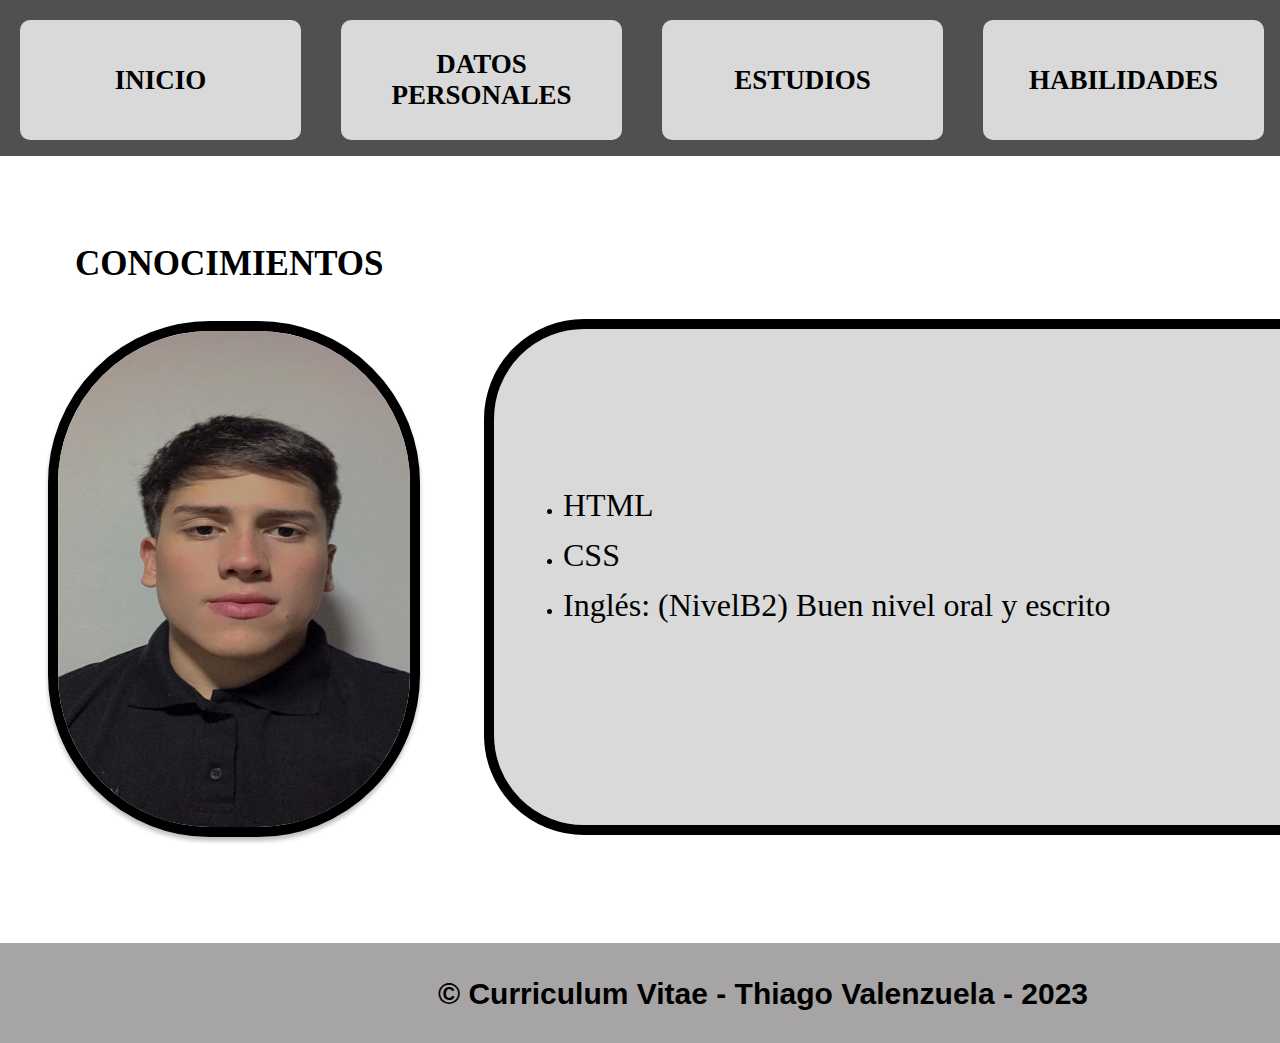
==== conocimientos.html @ e2bc95d9 "version 2" ====
<!DOCTYPE html>
<html lang="en">
<head>
    <meta charset="UTF-8">
    <meta name="viewport" content="width=device-width, initial-scale=1.0">
    <title>CV Thiago Valenzuela</title>
    <link rel="stylesheet" href="estilos.css">
</head>
<body>
    <header>
        <nav class="encabezado">
            <div class="botones-menu-encabezado">
                <a href="inicio.html" class="texto-dentro-de-botones">INICIO</a>
            </div>
            <div class="botones-menu-encabezado">
                <a href="datos_personales.html" class="texto-dentro-de-botones">DATOS PERSONALES</a>
            </div>
            <div class="botones-menu-encabezado">
                <a href="estudios.html" class="texto-dentro-de-botones">ESTUDIOS</a>
            </div>
            <div class="botones-menu-encabezado">
                <a href="habilidades.html" class="texto-dentro-de-botones">HABILIDADES</a>
            </div>
            <div class="botones-menu-encabezado">
                <a href="conocimientos.html" class="texto-dentro-de-botones">CONOCIMIENTOS</a>
            </div> 
        </nav>
        <div class="contenedor-texto-arriba-de-foto-CV">
            <h1 id="Titulo-Superior-Foto-Habilidades-Y-Conocimientos">CONOCIMIENTOS</h1>
        </div>
    </header>
    <main>
        <div class="contenedor-texto">
            <img src="img/foto-thiago-cv.jpeg" alt="foto de Thiago" class="foto-CV">
            <div class="contenedor-fondo-texto-al-lado-de-foto">
                <div class="contenedor-texto-al-lado-de-foto">
                    <div id="contenedor-Conocimientos">
                        <ul>
                            <li><p class="Texto-Conocimientos">HTML</p></li>
                            <li><p class="Texto-Conocimientos">CSS</p></li>
                            <li><p class="Texto-Conocimientos">Inglés: (NivelB2) Buen nivel oral y escrito</p></li>
                        </ul>
                    </div>
                </div>
            </div>
        </div>
    </main>
    <footer>
        <div class="pie-de-pagina">
            <div class="texto-pie-de-pagina">
                <p>© Curriculum Vitae - Thiago Valenzuela - 2023</p>
            </div>
        </div>
    </footer>
</body>
</html>
---- estilos.css ----
body{
    width: 100%;
    height: 100%;
    margin: 0;
}

p{
    color: #000;
    font-size: large;
    font-family: 'Trebuchet MS', 'Lucida Sans Unicode', 'Lucida Grande', 'Lucida Sans', Arial, sans-serif;
    font-weight: bold;
    
}

.encabezado{
    /*Style*/
    background: #505050;
    /*Layout*/
    display: flex;
    width: 1610px;
    height: 156px;
}

.botones-menu-encabezado{
    /*Style*/
    border-radius: 10px;
    background: #D9D9D9;

    padding: 20px;
    margin: 20px;
    text-align: center;

    /*Layout*/
    display: flex;
    width: 241px;
    height: 80px;
    flex-direction: column;
    justify-content: center;
    flex-shrink: 0;
}

.texto-dentro-de-botones{
    /*Typography*/
    color: #000;
    text-align: center;
    font-family: Lalezar;
    font-size: 27px;
    font-style: normal;
    font-weight: bold;
    line-height: normal;
    text-decoration: none;
    
}

.contenedor-texto-arriba-de-foto-CV{
    /*Layout*/
    display: flex;
    width: 352px;
    height: 77px;
    flex-direction: column;
    justify-content: center;
    flex-shrink: 0;
    
    margin-top: 69px ;
    margin-bottom: -87px;
    margin-left: 48px ;
    margin-right: 1040px ;
}

#Titulo-Superior-Foto-Datos-Personales-Y-Estudios{
    /*Typography*/
    color: #000;
    text-align: center;
    font-family: Lalezar;
    font-size: 35px;
    font-style: normal;
    font-weight: 400;
    line-height: normal; 

    width: 103%;
}

#Titulo-Superior-Foto-Habilidades-Y-Conocimientos{
    /*Typography*/
    color: #000;
    text-align: center;
    font-family: Lalezar;
    font-size: 35px;
    font-style: normal;
    font-weight: 900;
    line-height: normal; 

    width: 103%;
}

.contenedor-texto{
    display: flex;
    
}

.foto-CV{
    /*Layout*/
    width: 352px;
    height: 496px;
    flex-shrink: 0;
    /*Style*/
    border-radius: 162px;
    border: 10px solid #000;
    background: url(<path-to-image>), lightgray 50% / cover no-repeat;
    box-shadow: 0px 4px 4px 0px rgba(0, 0, 0, 0.25);

    margin-top: 106px;
    margin-left: 48px;
    margin-right: 64px;
    margin-bottom: 106px;
}

.contenedor-fondo-texto-al-lado-de-foto{
    /*Layout*/
    width: 925px;
    height: 496px;
    flex-shrink: 0;
    /*Style*/
    border-radius: 100px;
    border: 10px solid #000;
    background: #D9D9D9;

    margin-top: 104px;
    margin-right: 10px;
    margin-bottom: 106px;
}

.contenedor-texto-al-lado-de-foto{
    display: block
}

#contenedor-Datos-Personales{
    margin-top: 104px;
    margin-bottom: 104px;
    margin-right: 29px;
    margin-left: 29px;
}

.Texto-Datos-Personales{
    /*Layout*/
    width: 867px;
    height: 288px;
    flex-direction: column;
    justify-content: center;
    flex-shrink: 0;
    padding: 29px;
    margin-bottom: -330px;
    /*Typography*/
    color: #000;
    font-family: Inter;
    font-size: 40px;
    font-style: normal;
    font-weight: 100;
    line-height: normal;
}

#contenedor-Estudios{
    margin-top: 44px;
    margin-bottom: 44px;
    margin-right: 29px;
    margin-left: 29px;
}

.Texto-Estudios{
    /*Layout*/
    display: flex;
    width: 867px;
    height: 288px;
    flex-direction: column;
    justify-content: center;
    flex-shrink: 0;
    margin-bottom: -250px;
    /*Typography*/
    color: #000;
    font-family: Inter;
    font-size: 32px;
    font-style: normal;
    font-weight: 400;
    line-height: normal;
}

#contenedor-Habilidades{
    margin-top: -75px;
    margin-bottom: -90px;
    margin-right: 29px;
    margin-left: 29px;
}

.Texto-Habilidades{
    /*Layout*/
    display: flex;
    width: 867px;
    height: 288px;
    flex-direction: column;
    justify-content: center;
    flex-shrink: 0;
    margin-bottom: -270px;
    /*Typography*/
    color: #000;
    font-family: Inter;
    font-size: 32px;
    font-style: normal;
    font-weight: 400;
    line-height: normal;
}

#contenedor-Conocimientos{
    margin-top: 10px;
    margin-bottom: 10px;
    margin-right: 29px;
    margin-left: 29px;
}

.Texto-Conocimientos{
    /*Layout*/
    display: flex;
    width: 867px;
    height: 288px;
    flex-direction: column;
    justify-content: center;
    flex-shrink: 0;
    margin-bottom: -270px;
    /*Typography*/
    color: #000;
    font-family: Inter;
    font-size: 32px;
    font-style: normal;
    font-weight: 400;
    line-height: normal;
}

.fondo-inicio{
    background-image: url(img/fondo-cv-Inicio.jpg);
    width: 807px;
    height: 708px;
    flex-shrink: 0;
}

.contenedor-texto-inicio{
    /*Layout*/
    width: 782.739px;
    height: 708px;
    flex-shrink: 0;
    /*Style*/
    border: 10px solid rgba(0, 0, 0, 0.00);
    background: #000;

    margin-left: 807px;
}

#texto-inicio{
    /*Typography*/
    color: #D9D9D9;
    text-align: center;
    font-family: Inter;
    font-size: 40px;
    font-style: normal;
    font-weight: 700;
    line-height: normal;

    margin-top: 330px;
    margin-bottom: 330px;
    margin-left: 75px;
    margin-right: 75px;
}

.pie-de-pagina{
    /*Style*/
    display: flex;
    background-color: #A6A4A4;;
    /*Layout*/
    width: 1610px;
    height: 100px;
    flex-shrink: 0;
}

.texto-pie-de-pagina{
    text-align: center;
    display: flex;
    justify-content: center;
    align-items: center;
    /*Layout*/
    display: flex;
    width: 842px;
    height: 61px;
    flex-direction: column;
    justify-content: center;
    flex-shrink: 0;
    /*Typography*/
    color: #000;
    font-family: Inter;
    font-size: 40px;
    font-style: normal;
    font-weight: 400;
    line-height: normal;

    margin-top: 20px;
    margin-bottom: 20px;
    margin-right: 29px;
    margin-left: 342px;
}
footer p{
    font-size: 30px;  
}
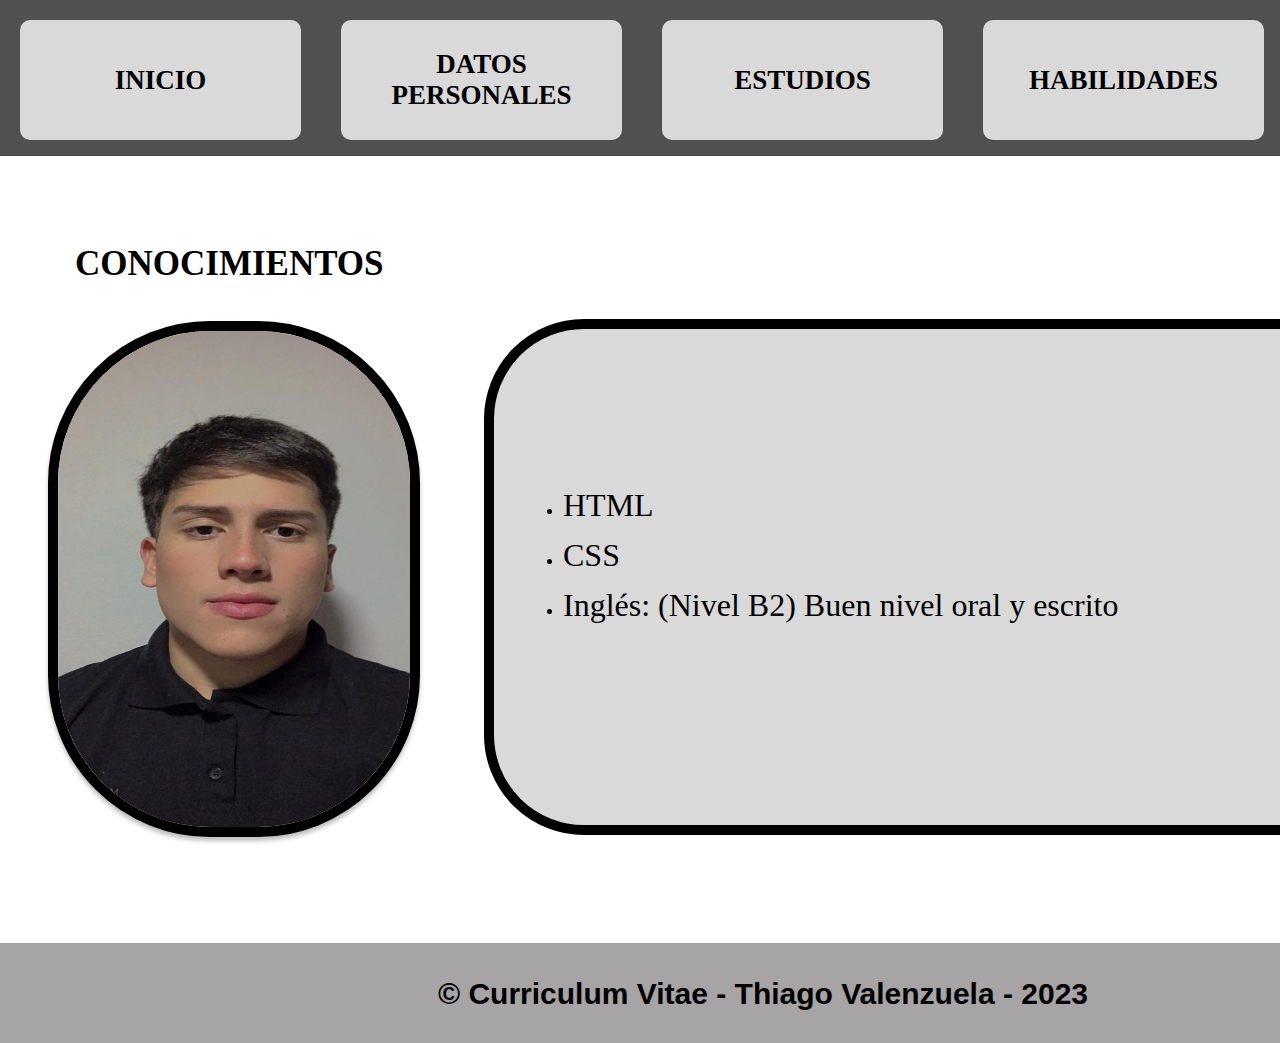
==== commit dc07400b: "version 3" ====
--- a/conocimientos.html
+++ b/conocimientos.html
@@ -10,7 +10,7 @@
     <header>
         <nav class="encabezado">
             <div class="botones-menu-encabezado">
-                <a href="inicio.html" class="texto-dentro-de-botones">INICIO</a>
+                <a href="index.html" class="texto-dentro-de-botones">INICIO</a>
             </div>
             <div class="botones-menu-encabezado">
                 <a href="datos_personales.html" class="texto-dentro-de-botones">DATOS PERSONALES</a>
@@ -38,7 +38,7 @@
                         <ul>
                             <li><p class="Texto-Conocimientos">HTML</p></li>
                             <li><p class="Texto-Conocimientos">CSS</p></li>
-                            <li><p class="Texto-Conocimientos">Inglés: (NivelB2) Buen nivel oral y escrito</p></li>
+                            <li><p class="Texto-Conocimientos">Inglés: (Nivel B2) Buen nivel oral y escrito</p></li>
                         </ul>
                     </div>
                 </div>
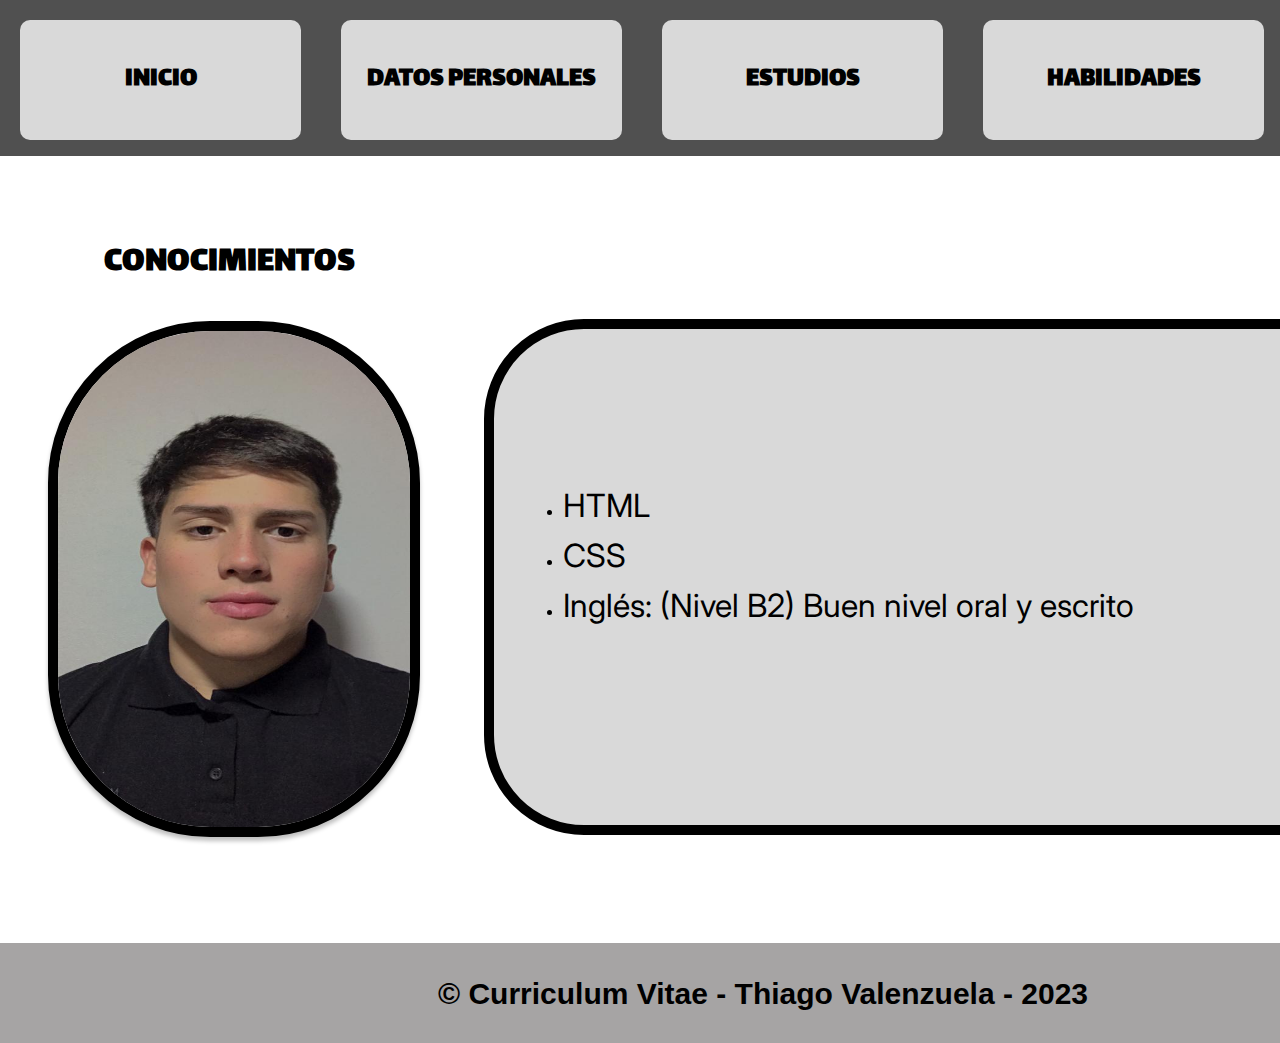
==== commit 5649129c: "version 1" ====
--- a/conocimientos.html
+++ b/conocimientos.html
@@ -4,7 +4,16 @@
     <meta charset="UTF-8">
     <meta name="viewport" content="width=device-width, initial-scale=1.0">
     <title>CV Thiago Valenzuela</title>
-    <link rel="stylesheet" href="estilos.css">
+    <link rel="stylesheet" href="conocimientos.css">
+    <link rel="icon" type="image/jpg" href="img/logo-cv-individual.png">
+    <!-- Lalezar -->
+    <link rel="preconnect" href="https://fonts.googleapis.com">
+    <link rel="preconnect" href="https://fonts.gstatic.com" crossorigin>
+    <link href="https://fonts.googleapis.com/css2?family=Lalezar&display=swap" rel="stylesheet">
+    <!-- Inter-->
+    <link rel="preconnect" href="https://fonts.googleapis.com">
+    <link rel="preconnect" href="https://fonts.gstatic.com" crossorigin>
+    <link href="https://fonts.googleapis.com/css2?family=Inter&display=swap" rel="stylesheet">
 </head>
 <body>
     <header>
@@ -26,7 +35,7 @@
             </div> 
         </nav>
         <div class="contenedor-texto-arriba-de-foto-CV">
-            <h1 id="Titulo-Superior-Foto-Habilidades-Y-Conocimientos">CONOCIMIENTOS</h1>
+            <h1 id="titulo-superior-foto-habilidades-y-conocimientos">CONOCIMIENTOS</h1>
         </div>
     </header>
     <main>
@@ -34,11 +43,11 @@
             <img src="img/foto-thiago-cv.jpeg" alt="foto de Thiago" class="foto-CV">
             <div class="contenedor-fondo-texto-al-lado-de-foto">
                 <div class="contenedor-texto-al-lado-de-foto">
-                    <div id="contenedor-Conocimientos">
+                    <div id="contenedor-conocimientos">
                         <ul>
-                            <li><p class="Texto-Conocimientos">HTML</p></li>
-                            <li><p class="Texto-Conocimientos">CSS</p></li>
-                            <li><p class="Texto-Conocimientos">Inglés: (Nivel B2) Buen nivel oral y escrito</p></li>
+                            <li><p class="texto-conocimientos">HTML</p></li>
+                            <li><p class="texto-conocimientos">CSS</p></li>
+                            <li><p class="texto-conocimientos">Inglés: (Nivel B2) Buen nivel oral y escrito</p></li>
                         </ul>
                     </div>
                 </div>
--- a/conocimientos.css
+++ b/conocimientos.css
@@ -0,0 +1,185 @@
+body{
+    width: 100%;
+    height: 100%;
+    margin: 0;
+}
+
+p{
+    color: #000;
+    font-size: large;
+    font-family: 'Trebuchet MS', 'Lucida Sans Unicode', 'Lucida Grande', 'Lucida Sans', Arial, sans-serif;
+    font-weight: bold;
+    
+}
+
+.encabezado{
+    /*Style*/
+    background: #505050;
+    /*Layout*/
+    display: flex;
+    width: 1610px;
+    height: 156px;
+}
+
+.botones-menu-encabezado{
+    /*Style*/
+    border-radius: 10px;
+    background: #D9D9D9;
+
+    padding: 20px;
+    margin: 20px;
+    text-align: center;
+
+    /*Layout*/
+    display: flex;
+    width: 241px;
+    height: 80px;
+    flex-direction: column;
+    justify-content: center;
+    flex-shrink: 0;
+}
+
+.texto-dentro-de-botones{
+    /*Typography*/
+    color: #000;
+    text-align: center;
+    font-family: Lalezar;
+    font-size: 27px;
+    font-style: normal;
+    font-weight: bold;
+    line-height: normal;
+    text-decoration: none;
+    
+}
+.contenedor-texto-arriba-de-foto-CV{
+    /*Layout*/
+    display: flex;
+    width: 352px;
+    height: 77px;
+    flex-direction: column;
+    justify-content: center;
+    flex-shrink: 0;
+    
+    margin-top: 69px ;
+    margin-bottom: -87px;
+    margin-left: 48px ;
+    margin-right: 1040px ;
+}
+
+#titulo-superior-foto-habilidades-y-conocimientos{
+    /*Typography*/
+    color: #000;
+    text-align: center;
+    font-family: Lalezar;
+    font-size: 35px;
+    font-style: normal;
+    font-weight: 900;
+    line-height: normal; 
+
+    width: 103%;
+}
+
+.contenedor-texto{
+    display: flex;
+    
+}
+
+.foto-CV{
+    /*Layout*/
+    width: 352px;
+    height: 496px;
+    flex-shrink: 0;
+    /*Style*/
+    border-radius: 162px;
+    border: 10px solid #000;
+    background: url(<path-to-image>), lightgray 50% / cover no-repeat;
+    box-shadow: 0px 4px 4px 0px rgba(0, 0, 0, 0.25);
+
+    margin-top: 106px;
+    margin-left: 48px;
+    margin-right: 64px;
+    margin-bottom: 106px;
+}
+
+.contenedor-fondo-texto-al-lado-de-foto{
+    /*Layout*/
+    width: 925px;
+    height: 496px;
+    flex-shrink: 0;
+    /*Style*/
+    border-radius: 100px;
+    border: 10px solid #000;
+    background: #D9D9D9;
+
+    margin-top: 104px;
+    margin-right: 10px;
+    margin-bottom: 106px;
+}
+
+.contenedor-texto-al-lado-de-foto{
+    display: block
+}
+
+#contenedor-conocimientos{
+    margin-top: 10px;
+    margin-bottom: 10px;
+    margin-right: 29px;
+    margin-left: 29px;
+}
+
+.texto-conocimientos{
+    /*Layout*/
+    display: flex;
+    width: 867px;
+    height: 288px;
+    flex-direction: column;
+    justify-content: center;
+    flex-shrink: 0;
+    margin-bottom: -270px;
+    /*Typography*/
+    color: #000;
+    font-family: Inter;
+    font-size: 32px;
+    font-style: normal;
+    font-weight: 400;
+    line-height: normal;
+}
+
+.pie-de-pagina{
+    /*Style*/
+    display: flex;
+    background-color: #A6A4A4;;
+    /*Layout*/
+    width: 1610px;
+    height: 100px;
+    flex-shrink: 0;
+}
+
+.texto-pie-de-pagina{
+    text-align: center;
+    display: flex;
+    justify-content: center;
+    align-items: center;
+    /*Layout*/
+    display: flex;
+    width: 842px;
+    height: 61px;
+    flex-direction: column;
+    justify-content: center;
+    flex-shrink: 0;
+    /*Typography*/
+    color: #000;
+    font-family: Inter;
+    font-size: 40px;
+    font-style: normal;
+    font-weight: 400;
+    line-height: normal;
+
+    margin-top: 20px;
+    margin-bottom: 20px;
+    margin-right: 29px;
+    margin-left: 342px;
+}
+footer p{
+    font-size: 30px;  
+}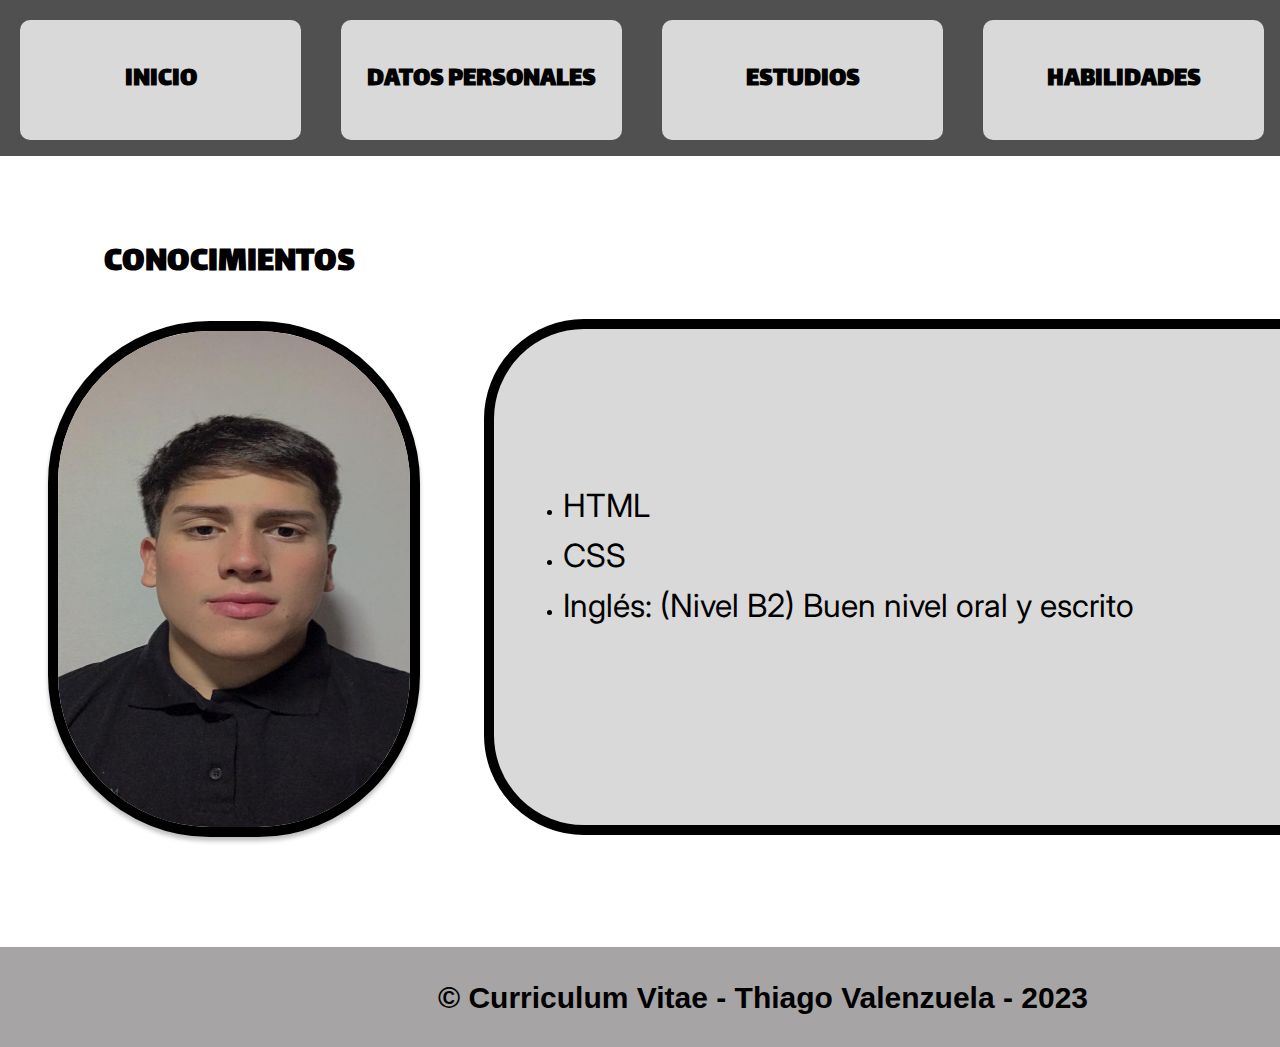
==== commit 6d06865d: "VERSION FINAL" ====
--- a/conocimientos.html
+++ b/conocimientos.html
@@ -40,7 +40,9 @@
     </header>
     <main>
         <div class="contenedor-texto">
-            <img src="img/foto-thiago-cv.jpeg" alt="foto de Thiago" class="foto-CV">
+            <div id="container" onmouseover="startShake()" onmouseout="stopShake()">
+                <img src="img/foto-thiago-cv.jpeg" alt="foto de Thiago" class="foto-CV">
+            </div>
             <div class="contenedor-fondo-texto-al-lado-de-foto">
                 <div class="contenedor-texto-al-lado-de-foto">
                     <div id="contenedor-conocimientos">
@@ -53,6 +55,8 @@
                 </div>
             </div>
         </div>
+
+        <script src="conocimientos.js"></script>
     </main>
     <footer>
         <div class="pie-de-pagina">
--- a/conocimientos.css
+++ b/conocimientos.css
@@ -145,6 +145,32 @@
     line-height: normal;
 }
 
+
+
+
+.shake-animation {
+    animation: shake 0.3s infinite;
+  }
+  
+  @keyframes shake {
+    0% {
+      transform: translateX(0);
+    }
+    25% {
+      transform: translateX(-10px);
+    }
+    50% {
+      transform: translateX(0);
+    }
+    75% {
+      transform: translateX(10px);
+    }
+    100% {
+      transform: translateX(0);
+    }
+  }
+  
+
 .pie-de-pagina{
     /*Style*/
     display: flex;
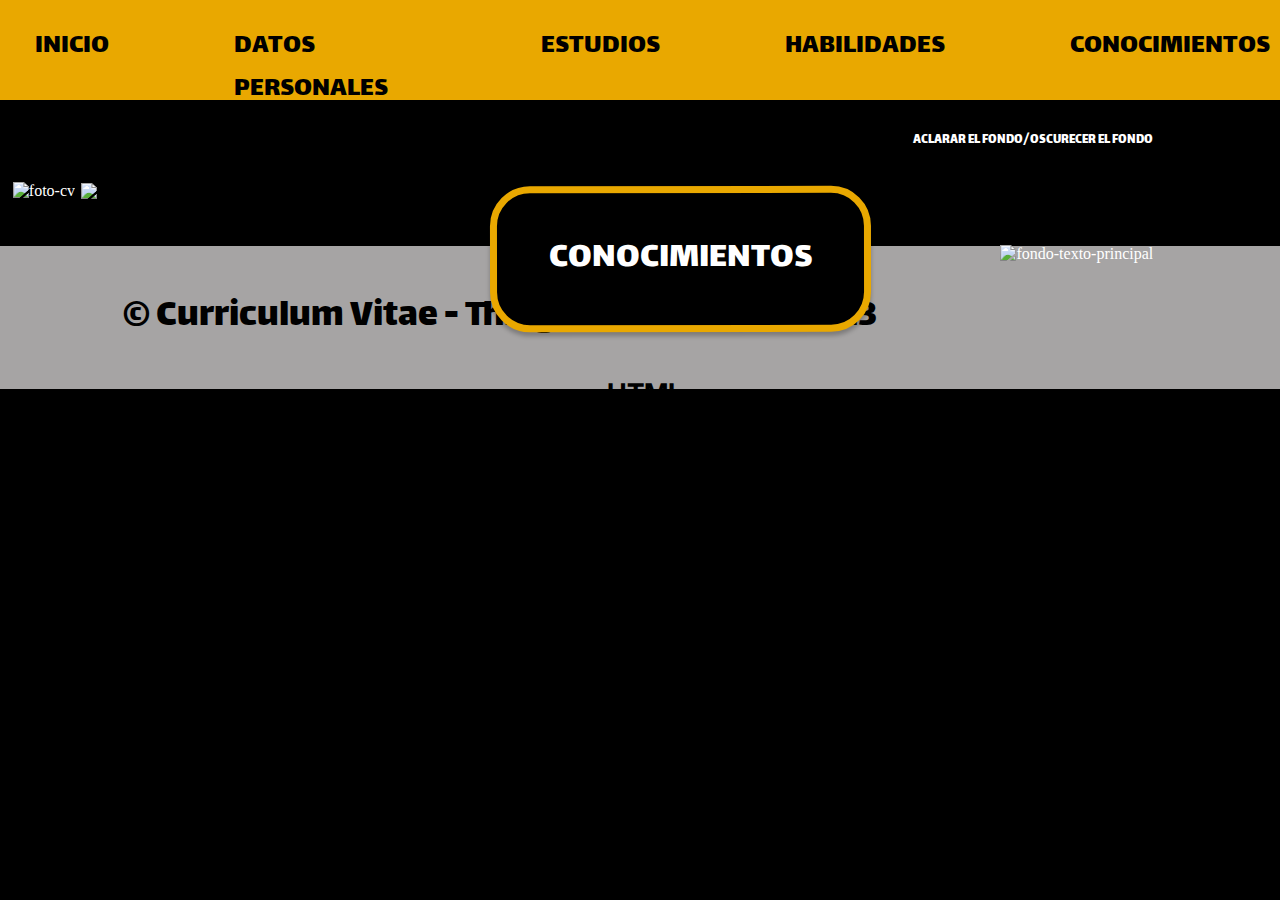
==== commit 0cc9069a: "VERSION FINAL" ====
--- a/conocimientos.html
+++ b/conocimientos.html
@@ -4,7 +4,7 @@
     <meta charset="UTF-8">
     <meta name="viewport" content="width=device-width, initial-scale=1.0">
     <title>CV Thiago Valenzuela</title>
-    <link rel="stylesheet" href="conocimientos.css">
+    <link rel="stylesheet" href="datos_personales.css">
     <link rel="icon" type="image/jpg" href="img/logo-cv-individual.png">
     <!-- Lalezar -->
     <link rel="preconnect" href="https://fonts.googleapis.com">
@@ -14,50 +14,62 @@
     <link rel="preconnect" href="https://fonts.googleapis.com">
     <link rel="preconnect" href="https://fonts.gstatic.com" crossorigin>
     <link href="https://fonts.googleapis.com/css2?family=Inter&display=swap" rel="stylesheet">
+
+    
 </head>
 <body>
+    
     <header>
-        <nav class="encabezado">
-            <div class="botones-menu-encabezado">
-                <a href="index.html" class="texto-dentro-de-botones">INICIO</a>
-            </div>
-            <div class="botones-menu-encabezado">
-                <a href="datos_personales.html" class="texto-dentro-de-botones">DATOS PERSONALES</a>
-            </div>
-            <div class="botones-menu-encabezado">
-                <a href="estudios.html" class="texto-dentro-de-botones">ESTUDIOS</a>
-            </div>
-            <div class="botones-menu-encabezado">
-                <a href="habilidades.html" class="texto-dentro-de-botones">HABILIDADES</a>
-            </div>
-            <div class="botones-menu-encabezado">
-                <a href="conocimientos.html" class="texto-dentro-de-botones">CONOCIMIENTOS</a>
-            </div> 
-        </nav>
-        <div class="contenedor-texto-arriba-de-foto-CV">
-            <h1 id="titulo-superior-foto-habilidades-y-conocimientos">CONOCIMIENTOS</h1>
-        </div>
-    </header>
+        <nav>
+          <input type="checkbox" id="menu">
+          <label for="menu"> ☰ </label>
+          <ul class="menu">
+            <li><a href="index.html">INICIO</a></li>
+            <li><a href="datos_personales.html">DATOS PERSONALES</a></li>
+            <li><a href="estudios.html">ESTUDIOS</a></li>
+            <li><a href="habilidades.html">HABILIDADES</a></li>
+            <li><a href="conocimientos.html">CONOCIMIENTOS</a></li>
+          </ul>
+        </nav>  
+      </header>
+      
+
     <main>
-        <div class="contenedor-texto">
-            <div id="container" onmouseover="startShake()" onmouseout="stopShake()">
-                <img src="img/foto-thiago-cv.jpeg" alt="foto de Thiago" class="foto-CV">
-            </div>
-            <div class="contenedor-fondo-texto-al-lado-de-foto">
-                <div class="contenedor-texto-al-lado-de-foto">
-                    <div id="contenedor-conocimientos">
-                        <ul>
-                            <li><p class="texto-conocimientos">HTML</p></li>
-                            <li><p class="texto-conocimientos">CSS</p></li>
-                            <li><p class="texto-conocimientos">Inglés: (Nivel B2) Buen nivel oral y escrito</p></li>
-                        </ul>
-                    </div>
+        <div class="contenedor-completo-responsive">
+            <div class="contenedor-titulo">
+                <div class="fondo-titulo">
+                    <p class="titulo">CONOCIMIENTOS</p>  
+                </div>  
+            </div>    
+
+            <div class="contenedor-foto-cv-texto">
+                <img src="img/foto-cv.png" alt="foto-cv" - class="foto-cv">
+                <p class="texto-principal">
+                    • HTML <br>
+                    • CSS <br>
+                    • JavaScript <br>
+                    • Inglés: (Nivel B2) Buen nivel oral y escrito
+                </p>
+                <img src="img/fonod-texto-principal.png" alt="fondo-texto-principal" class="fondo-texto-principal">
+                
+
+                <button id="myButton">
+                    <img src="img/GIF - CELULAR - CONTACTO.webp" alt="Animación" id="gif-celular"/>
+                </button>
+                
+                <div class="fondo-numero">
+                    <div id="text" style="display: none;">11 5657-5233</div>
                 </div>
+                  <button id="colorButton">ACLARAR EL FONDO/OSCURECER EL FONDO</button>
+
             </div>
         </div>
+    
+        <script src="datos_personales.js"></script>
 
-        <script src="conocimientos.js"></script>
     </main>
+
+    
     <footer>
         <div class="pie-de-pagina">
             <div class="texto-pie-de-pagina">
--- a/datos_personales.css
+++ b/datos_personales.css
@@ -0,0 +1,396 @@
+body{
+  width: 100%;
+  height: 100%;
+  margin: 0;
+  background-color: #000;
+  color: white;
+  position: relative;
+}
+
+
+header {
+  background-color: #E9A800;
+  color: #FFFFFF;
+  padding: 10px;
+  height: 80px;
+  z-index: 2; 
+}
+
+nav {
+  display: flex;
+}
+
+input{
+  display: none;
+}
+
+label{
+  display: none;
+}
+
+ul {
+  list-style-type: none;
+  margin: 0;
+  padding: 0;
+  display: flex;
+  justify-content: space-between;
+}
+
+li {
+  margin-right: 100px;
+  margin-left: 25px;
+  margin-top: 15px;
+  display: block;
+}
+
+li:last-child {
+  margin-right: 0;
+}
+
+li:hover{
+  filter: brightness(110%);
+}
+
+a {
+  text-decoration: none;
+  /*Typography*/
+  color: #000;
+  text-align: center;
+  font-family: Lalezar;
+  font-size: 28px;
+  font-style: normal;
+  font-weight: 400;
+  line-height: normal;
+}
+
+main{
+  margin-top: -5%;
+  margin-bottom: 40%;
+  margin-left: 1%;
+}
+
+.contenedor-titulo{
+  position: relative; 
+  top: 150px;
+  right: 30px; 
+
+}
+
+
+.fondo-titulo{
+  /*Layout*/
+  display: flex;
+  width: 25%;
+  height: 5%;
+  transform: rotate(-0.074deg);
+  padding-left: 2%;
+  padding-right: 2%;
+  justify-content: center;
+  align-items: center;
+  flex-shrink: 0;
+  /*Style*/
+  border-radius: 40px;
+  border: 7px solid #E9A800;
+  background: #000;
+  box-shadow: 0px 4px 4px 0px rgba(0, 0, 0, 0.25);
+
+  margin-left: 40%;
+
+}
+
+.titulo{
+  /*Typography*/
+  color: #FFF;
+  font-family: Lalezar;
+  font-size: 230%;
+  font-style: normal;
+  font-weight: 400;
+  line-height: normal;
+  
+}
+
+.contenedor-foto-cv{
+  margin-bottom: 20%;
+  position: relative;
+}
+
+
+
+
+.foto-cv{
+  float: left;
+}
+
+
+.texto-principal{
+  /*Layout*/
+  display: flex;
+  width: 640px;
+  height: 266px;
+  flex-direction: column;
+  justify-content: center;
+  flex-shrink: 0;
+
+  /*Typography*/
+  color: #000000;
+  font-family: Inter;
+  font-size: 27px;
+  font-style: normal;
+  font-weight: 700;
+  line-height: normal;
+
+
+  margin-top: 10%;
+  margin-left: 45%;
+  width: 45%;
+  position: absolute;
+}
+
+
+.fondo-texto-principal{
+  margin-right: 10%;
+  float: right;
+  margin-top: 5%;
+}
+
+/* BOTON CELULAR */
+button {
+  background: none;
+  border: none;
+  cursor: pointer;
+  
+}
+
+.fondo-numero{
+  background-color: black;
+  padding: 0;
+  width: 10%;
+  margin-left: 50%;
+  margin-top: -8%;
+}
+
+#text {
+  display: none;
+  text-align: center;
+  color: white;
+  margin-top: -8%;
+  font-family: Lalezar;
+  
+}
+
+#gif-celular{
+  width: 30%;
+  margin-right: 80%;
+  margin-bottom: 5%;
+}
+
+
+.white-background {
+  background-color: rgb(75, 74, 74);
+  color: black;
+}
+
+#colorButton{
+  color: white;
+  background-color: black;
+  padding: 1%;
+  border-radius: 46%;
+  font-family: Lalezar;
+  margin-left: 70%;
+}
+
+
+
+footer{
+  position: static;
+  margin: 0;
+  width: 100%;
+  height: 100%;
+  margin-top: -35%;
+  
+}
+
+.pie-de-pagina{
+  /*Layout*/
+  width: 100%;
+  height: 100%;
+  flex-shrink: 0;
+  /*Style*/
+  background: #A6A4A4;
+}
+
+.texto-pie-de-pagina{
+  /*Layout*/
+  display: flex;
+  flex-direction: column;
+  justify-content: center;
+  flex-shrink: 0;
+  /*Typography*/
+  color: #000;
+  font-family: Lalezar;
+  font-size: 40px;
+  font-style: normal;
+  font-weight: 400;
+  line-height: normal;
+
+  text-align: center;
+  }
+
+/*                                                   RESPONSIVE                                                          */
+
+/* Estilos para pantalla de iPhone XR */
+@media (max-width: 414px) {
+
+  body {
+    width: 100%;
+    margin: 0;
+    padding: 0;
+  }
+  
+.contenedor-completo-responsive{
+  margin-left: 5%;
+}
+  
+  .contenedor-titulo {
+    margin-right: 41%;
+    margin-top: 90%;
+    z-index: 2; 
+    
+
+  }
+
+  .fondo-titulo {
+    width: 75%;
+    padding: 10%;
+    
+
+  }
+
+  .titulo {
+    position: absolute;
+    font-size: 140%;
+    width: 100%;
+    left: 16px;
+
+  }
+
+  .contenedor-foto-cv-texto {
+    margin-bottom: 5%;
+
+  }
+
+  .foto-cv {
+    position: absolute;
+    top: 150px;
+    width: 88%;
+  }
+
+  .texto-principal {
+    margin-top: 135%;
+    font-size: 90%;
+    top: 5px;
+    color: black;
+    z-index: 2;
+    right: 60px;
+    width: 70%;
+  }
+
+  .fondo-texto-principal {
+    position: absolute;
+    margin-top: 25%;
+    margin-left: 5%;
+    width: 80%;
+
+  }
+
+
+
+  #text{
+    position: absolute;
+    top: 880px;
+    right: 200px;
+    
+  }
+
+  #gif-celular{
+    position: absolute;
+    top: 750px;
+    margin-top: 10%;
+  }
+
+  #colorButton{
+    color: white;
+    background-color: black;
+    padding: 1%;
+    border-radius: 46%;
+    font-family: Lalezar;
+    width: 90%;
+    position: absolute;
+    top: 950px;
+    right: 5%;
+  }
+
+  .pie-de-pagina {
+    margin-top: 170%;
+    width: 100%;
+
+  }
+
+  .texto-pie-de-pagina {
+    font-size: 100%;
+  }
+  
+  
+}
+
+
+/* Estilos para pantalla de iPhone XR - MENU HAMBURGUESA*/
+
+@media all and (max-width: 600px) {
+
+  input:checked ~ ul{
+  display: block;
+  z-index: 2;
+  }
+
+    input:checked ~ label{
+    background: #E9A800;
+    z-index: 2;
+    }
+
+    label:hover{
+      background: #E9A800;
+    }
+
+  ul {
+    display: none;
+    margin-left: 5%;
+    margin-top: 5%;
+    
+  }
+
+  li{
+    margin: 0px;
+    background-color: white;
+  }
+
+  a{
+    font-size: 200%;
+  }
+
+  label{
+    box-sizing: border-box;
+    display: block;
+    border-radius: 5px;
+    margin-top: 5%;
+    width: 30px;
+    height: 70px;
+    font-size: 270%;
+    line-height: 30px;
+    font-weight: bold;
+    text-align: center;
+    user-select: none;
+    color: black;
+  }
+
+}